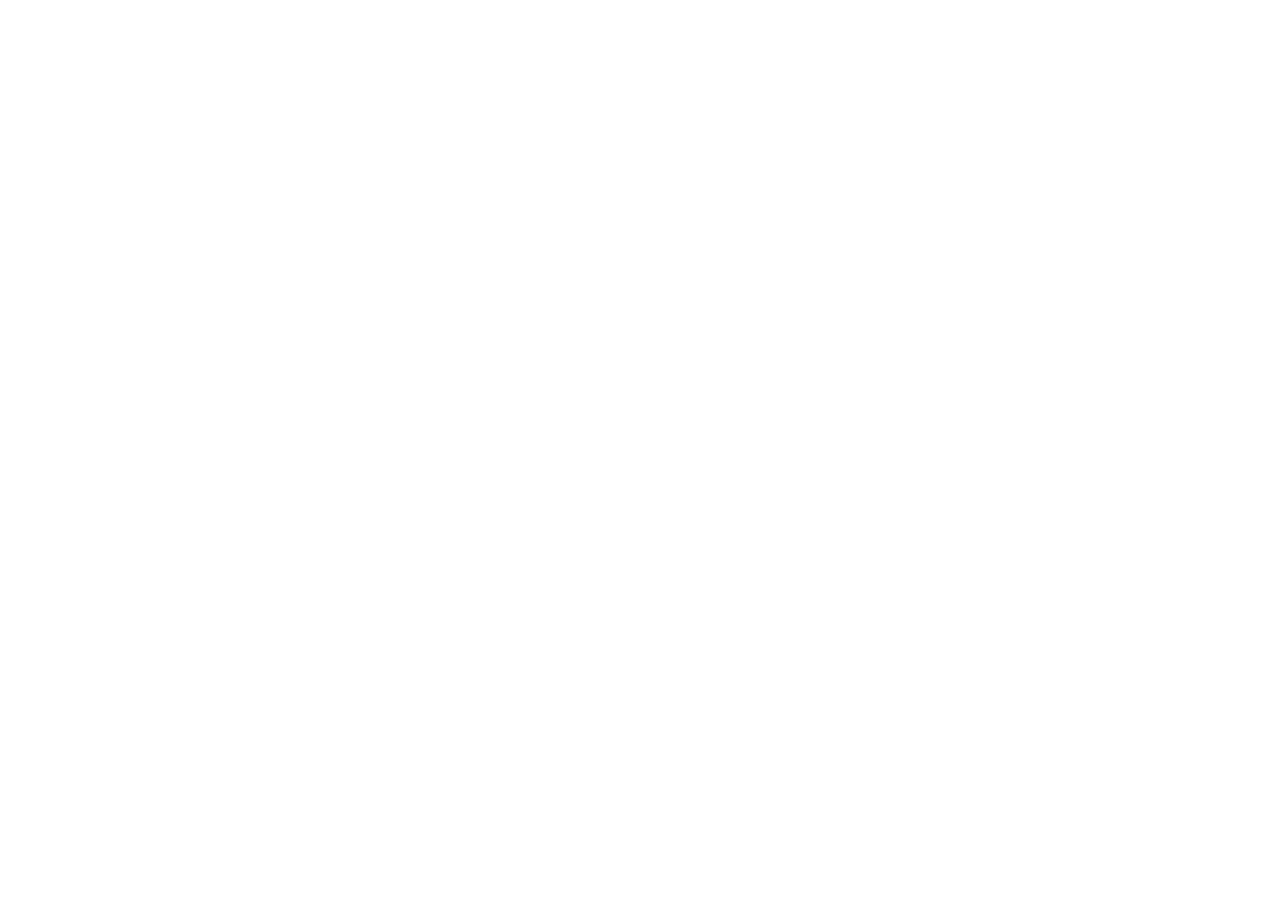
==== heart.html @ d7779011 "création fichier html et css" ====
<!DOCTYPE html>
<html lang="fr">
<head>
    <meta charset="UTF-8">
    <meta name="viewport" content="width=device-width, initial-scale=1.0">
    <title>Document</title>
    <link rel="stylesheet" href="heart.css">
</head>
<body>
    
</body>
</html>
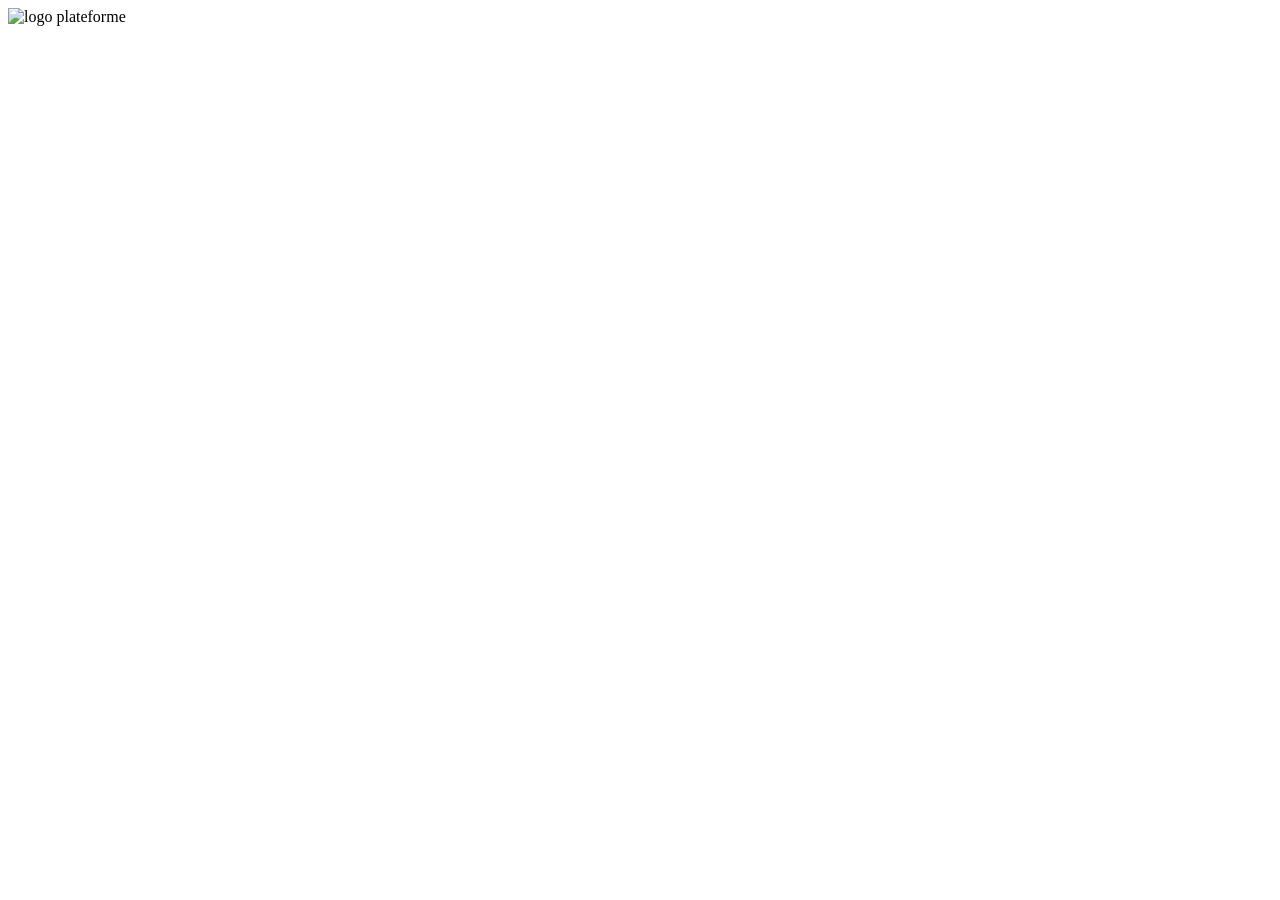
==== commit 4b4260df: "ajout logo dans dossier asset" ====
--- a/heart.html
+++ b/heart.html
@@ -7,6 +7,8 @@
     <link rel="stylesheet" href="heart.css">
 </head>
 <body>
-    
+    <header>
+        <img src="" alt="logo plateforme">
+    </header>
 </body>
 </html>
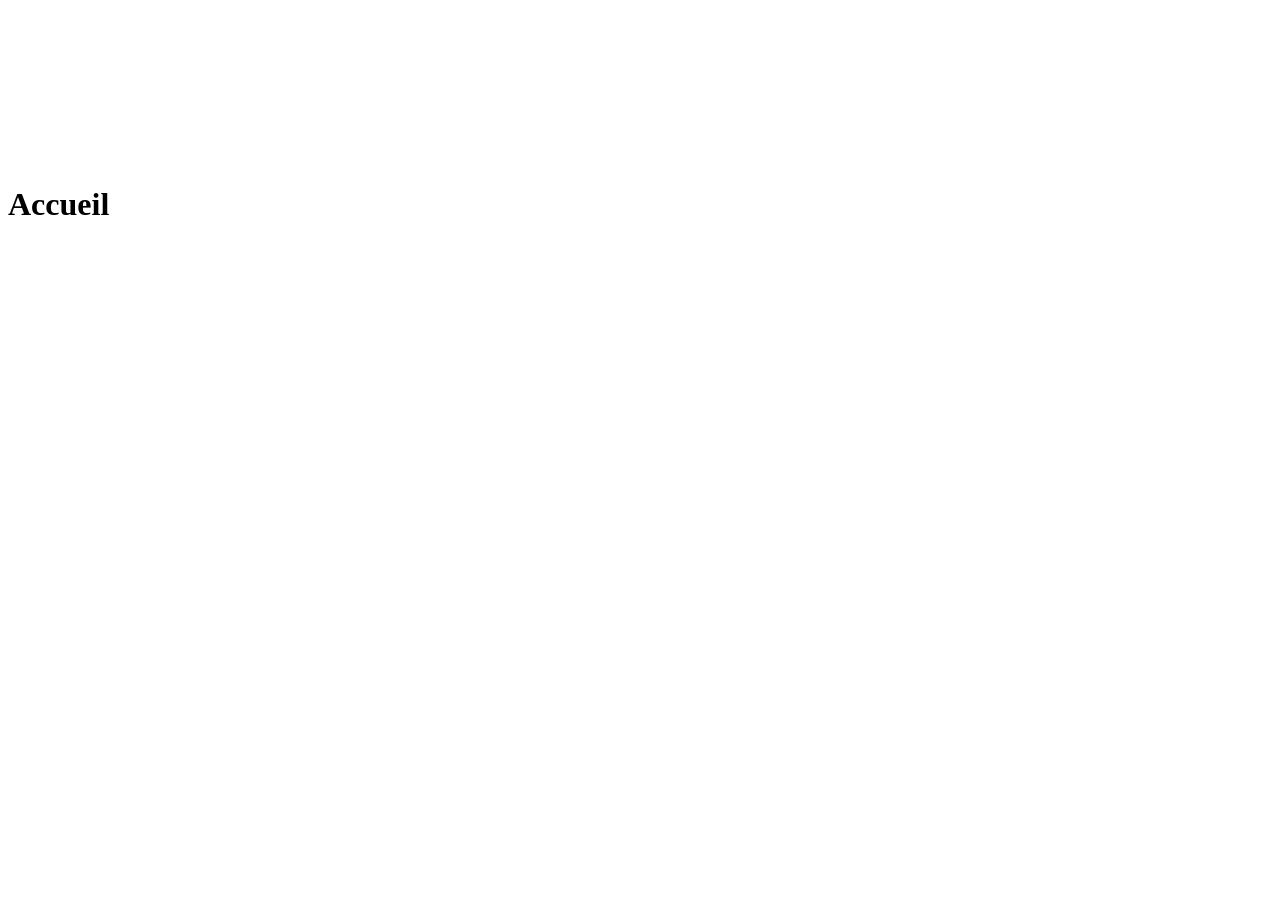
==== commit 869b64a9: "ajout icone suite à la remarque de mon chef de projet alias Kyo aux yeux de démons" ====
--- a/heart.html
+++ b/heart.html
@@ -8,7 +8,10 @@
 </head>
 <body>
     <header>
-        <img src="" alt="logo plateforme">
+        <img src="Asset/HeartBeat_Music_Logo_White-condensed.png" alt="logo plateforme">
+        <h1>Accueil</h1>
+        <a href="#"><img src="Asset/icons8-caddie-24.png" alt="panier d'achat" ></a>
+        <img src="Asset/icons8-loupe-50.png" alt="loupe de recherche">
     </header>
 </body>
 </html>
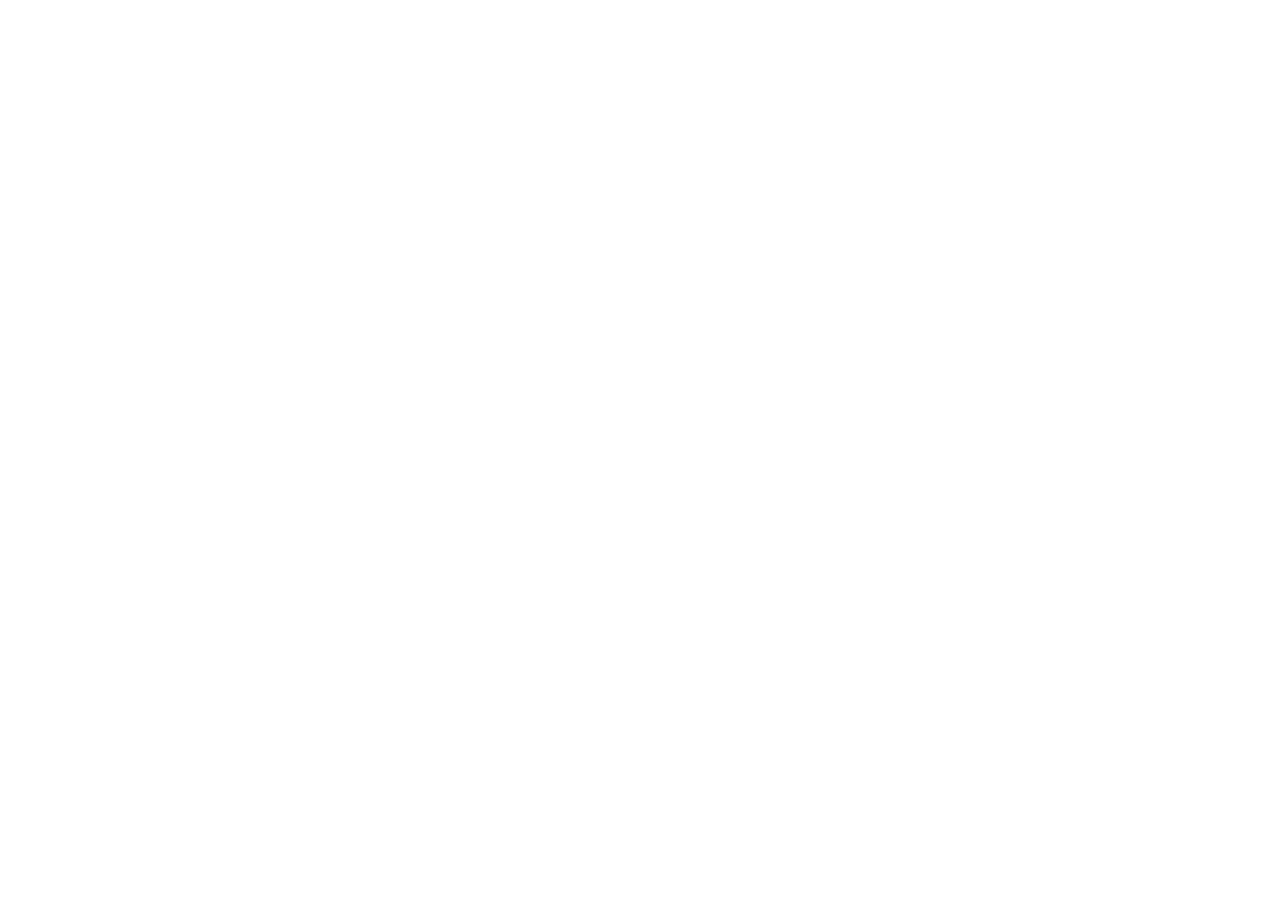
==== commit 89d0a35f: "Merge branch 'main' into kyo" ====
--- a/heart.html
+++ b/heart.html
@@ -7,11 +7,6 @@
     <link rel="stylesheet" href="heart.css">
 </head>
 <body>
-    <header>
-        <img src="Asset/HeartBeat_Music_Logo_White-condensed.png" alt="logo plateforme">
-        <h1>Accueil</h1>
-        <a href="#"><img src="Asset/icons8-caddie-24.png" alt="panier d'achat" ></a>
-        <img src="Asset/icons8-loupe-50.png" alt="loupe de recherche">
-    </header>
+    
 </body>
 </html>
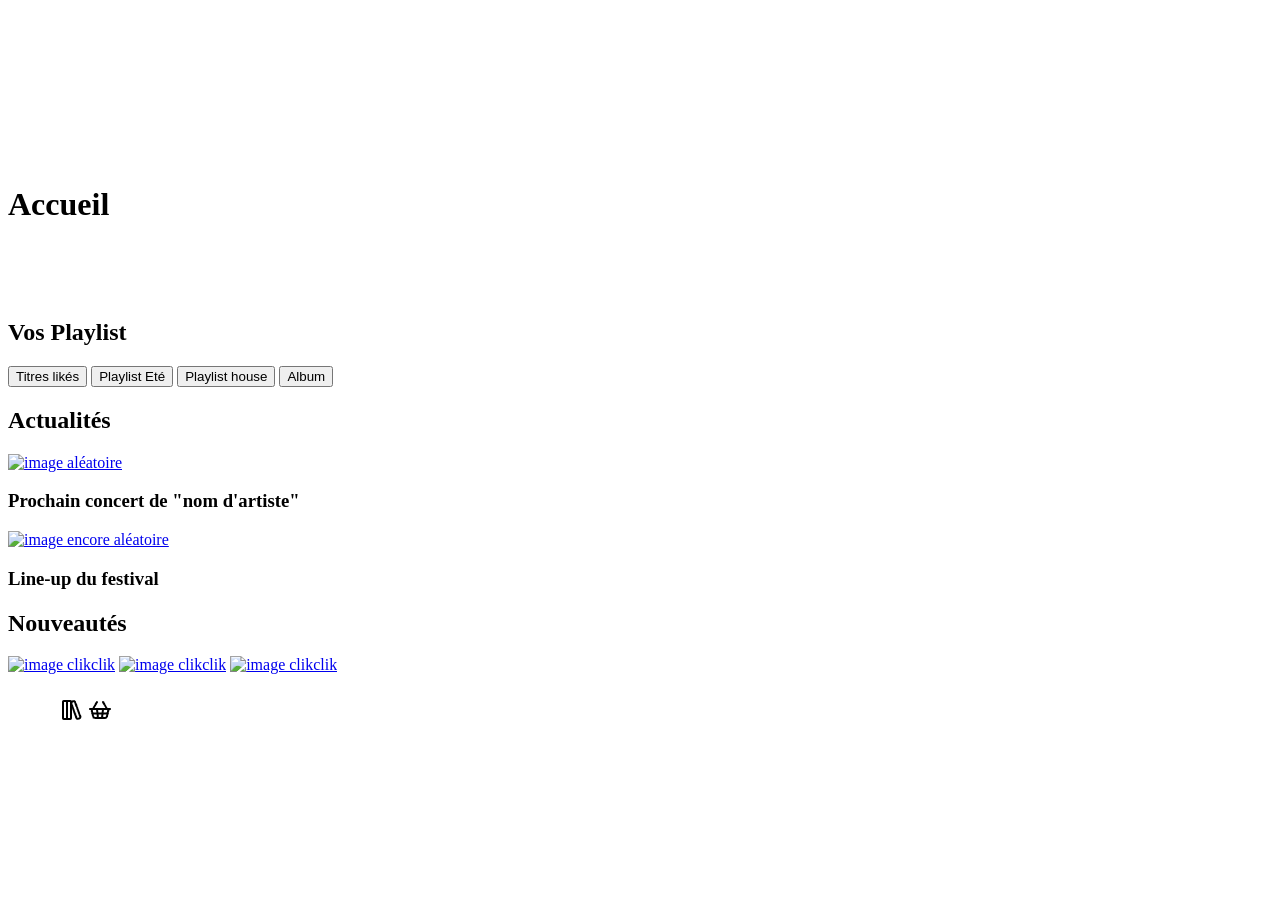
==== commit 22857333: "page html construite avec icones" ====
--- a/heart.html
+++ b/heart.html
@@ -7,6 +7,39 @@
     <link rel="stylesheet" href="heart.css">
 </head>
 <body>
-    
+    <header>
+        <img src="Asset/HeartBeat_Music_Logo_White-condensed.png" alt="logo plateforme">
+        <h1>Accueil</h1>
+        <a href="#"><img src="Asset/icons8-caddie-24.png" alt="panier d'achat" ></a>
+        <a href="#"><img src="Asset/icons8-loupe-50.png" alt="loupe de recherche"></a>
+    </header>
+    <main>
+        <div id="bloc1">
+            <h2>Vos Playlist</h2>
+            <button>Titres likés</button>
+            <button>Playlist Eté</button>
+            <button>Playlist house</button>
+            <button>Album</button>
+        </div>
+        <div id="bloc2">
+            <h2>Actualités</h2>
+            <a href="#"><img src="https://picsum.photos/536/354" alt="image aléatoire"></a>
+            <h3>Prochain concert de "nom d'artiste"</h3>
+            <a href="#"><img src="https://picsum.photos/id/237/536/354" alt="image encore aléatoire"></a>
+            <h3>Line-up du festival</h3>
+        </div>
+        <div id="bloc3">
+            <h2>Nouveautés</h2>
+            <a href="#"><img src="https://picsum.photos/seed/picsum/536/354" alt="image clikclik"></a>
+            <a href="#"><img src="https://picsum.photos/seed/picsum/536/354" alt="image clikclik"></a>
+            <a href="#"><img src="https://picsum.photos/seed/picsum/536/354" alt="image clikclik"></a>
+        </div>
+    </main>
+    <footer>
+        <a href="#"><img src="Asset/icons8-accueil-48.png" alt="accueil"></a>
+        <a href="#"><img src="Asset/library-big.png" alt="bibliothèque"></a>
+        <a href="#"><img src="Asset/shopping-basket.png" alt="boutique"></a>
+        <a href="#"><img src="Asset/icons8-utilisateur-48.png" alt="profil"></a>
+    </footer>
 </body>
 </html>
